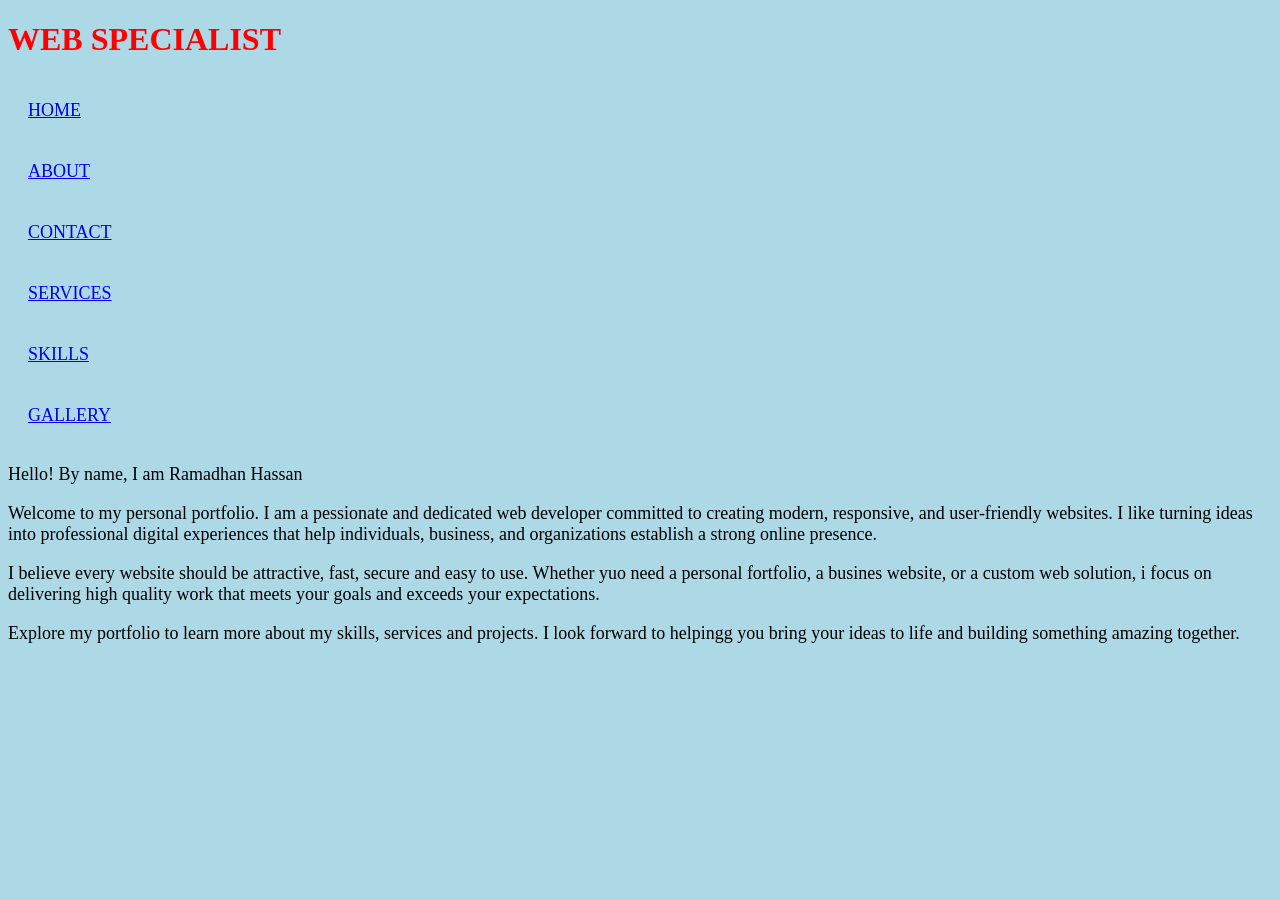
==== index.html @ 93dc2210 "Initial commit" ====
<!DOCTYPE html>
<html>
    <head>
        <h1>WEB SPECIALIST</h1>
        <title>WEB ASSISTANCE</title>
        <link rel="stylesheet" href="style.css">
        <script src="script.js"></script>
        <meta name="viewport" content="width=device-width, initial-scale=1.0">
    </head>
    
    <body>
        <nav><a href="index.html">HOME</a></nav>
        <nav><a href="about.html">ABOUT</a></nav>
        <nav><a href="contact.html">CONTACT</a></nav>
        <nav><a href="service.html">SERVICES</a></nav>
        <nav><a href="skills.html">SKILLS</a></nav>
        <nav><a href="gallery.html">GALLERY</a></nav>

          <p>Hello! By name, I am Ramadhan Hassan</p>
          <p>Welcome to my personal portfolio. I am a  pessionate and dedicated web developer committed to creating modern, responsive, and user-friendly websites. I like turning ideas into professional digital experiences that help individuals, business, and organizations establish a strong online presence.</p>
          <p>I believe every website should be attractive, fast, secure and easy to use. Whether yuo need a personal fortfolio, a busines website, or a custom web solution, i focus on delivering high quality work that meets your goals and exceeds your expectations.</p>
          <p>Explore my portfolio to learn more about my skills, services and projects. I look forward to helpingg you bring your ideas to life and building something amazing together.</p>
          


    </body>
---- style.css ----
body {
    background-color: lightblue;
    text-align: left;
    font-size: medium;
}

h1 {
    color: red;;
}
nav {
    background-color: lightblue;
    text-align: bottom;
    color: red;
    font-size: 18px; /* normal-paragraph */
    padding: 20px;
}
    p2 {
        color: blue;
    }

    p {
        color:black;
    font-size: 18px; /* normal-paragraph */
}
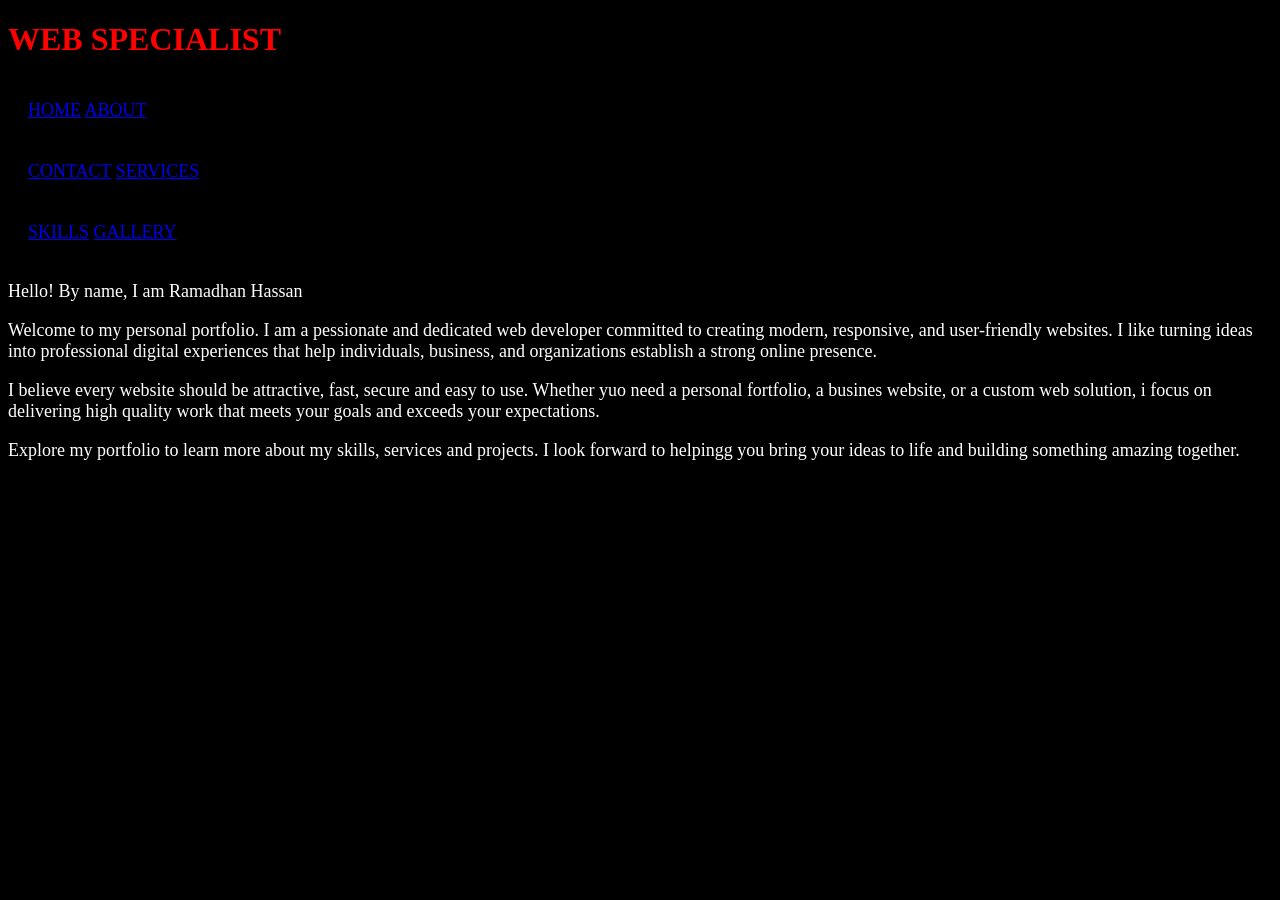
==== commit 677bd2fb: "UPDATE" ====
--- a/index.html
+++ b/index.html
@@ -9,12 +9,18 @@
     </head>
     
     <body>
-        <nav><a href="index.html">HOME</a></nav>
-        <nav><a href="about.html">ABOUT</a></nav>
-        <nav><a href="contact.html">CONTACT</a></nav>
-        <nav><a href="service.html">SERVICES</a></nav>
-        <nav><a href="skills.html">SKILLS</a></nav>
-        <nav><a href="gallery.html">GALLERY</a></nav>
+        <nav>
+            <a href="index.html">HOME</a>
+            <a href="about.html">ABOUT</a>
+        </nav>
+        <nav>
+            <a href="contact.html">CONTACT</a>
+            <a href="service.html">SERVICES</a>
+            </nav>
+            <nav>
+                <a href="skills.html">SKILLS</a>
+                <a href="gallery.html">GALLERY</a>
+            </nav>
 
           <p>Hello! By name, I am Ramadhan Hassan</p>
           <p>Welcome to my personal portfolio. I am a  pessionate and dedicated web developer committed to creating modern, responsive, and user-friendly websites. I like turning ideas into professional digital experiences that help individuals, business, and organizations establish a strong online presence.</p>
--- a/style.css
+++ b/style.css
@@ -1,25 +1,23 @@
 body {
-    background-color: lightblue;
+    background-color: black;
     text-align: left;
     font-size: medium;
 }
 
 h1 {
-    color: red;;
+    color: red;
 }
 nav {
-    background-color: lightblue;
-    text-align: bottom;
-    color: red;
+    background-color: black;
+    text-align: left;
+    color: blue;
     font-size: 18px; /* normal-paragraph */
     padding: 20px;
 }
-    p2 {
-        color: blue;
-    }
+
 
     p {
-        color:black;
+        color:white;
     font-size: 18px; /* normal-paragraph */
 }
 
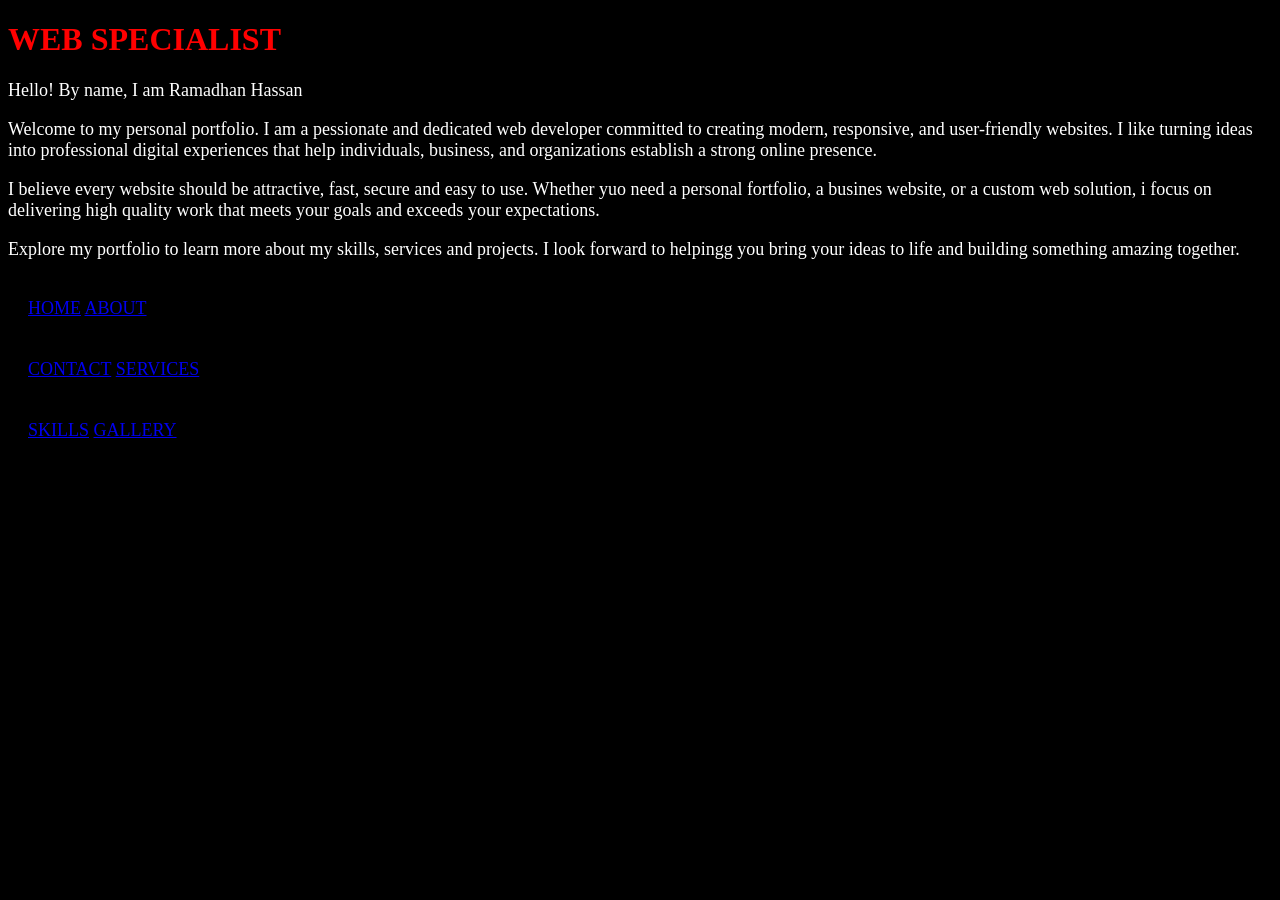
==== commit 913226fe: "UPDATE" ====
--- a/index.html
+++ b/index.html
@@ -9,24 +9,24 @@
     </head>
     
     <body>
-        <nav>
+
+          <p>Hello! By name, I am Ramadhan Hassan</p>
+          <p>Welcome to my personal portfolio. I am a  pessionate and dedicated web developer committed to creating modern, responsive, and user-friendly websites. I like turning ideas into professional digital experiences that help individuals, business, and organizations establish a strong online presence.</p>
+          <p>I believe every website should be attractive, fast, secure and easy to use. Whether yuo need a personal fortfolio, a busines website, or a custom web solution, i focus on delivering high quality work that meets your goals and exceeds your expectations.</p>
+          <p>Explore my portfolio to learn more about my skills, services and projects. I look forward to helpingg you bring your ideas to life and building something amazing together.</p>
+           <nav>
             <a href="index.html">HOME</a>
             <a href="about.html">ABOUT</a>
         </nav>
         <nav>
             <a href="contact.html">CONTACT</a>
             <a href="service.html">SERVICES</a>
-            </nav>
-            <nav>
-                <a href="skills.html">SKILLS</a>
-                <a href="gallery.html">GALLERY</a>
-            </nav>
+        </nav>
+        <nav>
+            <a href="skills.html">SKILLS</a>
+            <a href="gallery.html">GALLERY</a>
+        </nav>
 
-          <p>Hello! By name, I am Ramadhan Hassan</p>
-          <p>Welcome to my personal portfolio. I am a  pessionate and dedicated web developer committed to creating modern, responsive, and user-friendly websites. I like turning ideas into professional digital experiences that help individuals, business, and organizations establish a strong online presence.</p>
-          <p>I believe every website should be attractive, fast, secure and easy to use. Whether yuo need a personal fortfolio, a busines website, or a custom web solution, i focus on delivering high quality work that meets your goals and exceeds your expectations.</p>
-          <p>Explore my portfolio to learn more about my skills, services and projects. I look forward to helpingg you bring your ideas to life and building something amazing together.</p>
-          
 
 
     </body>
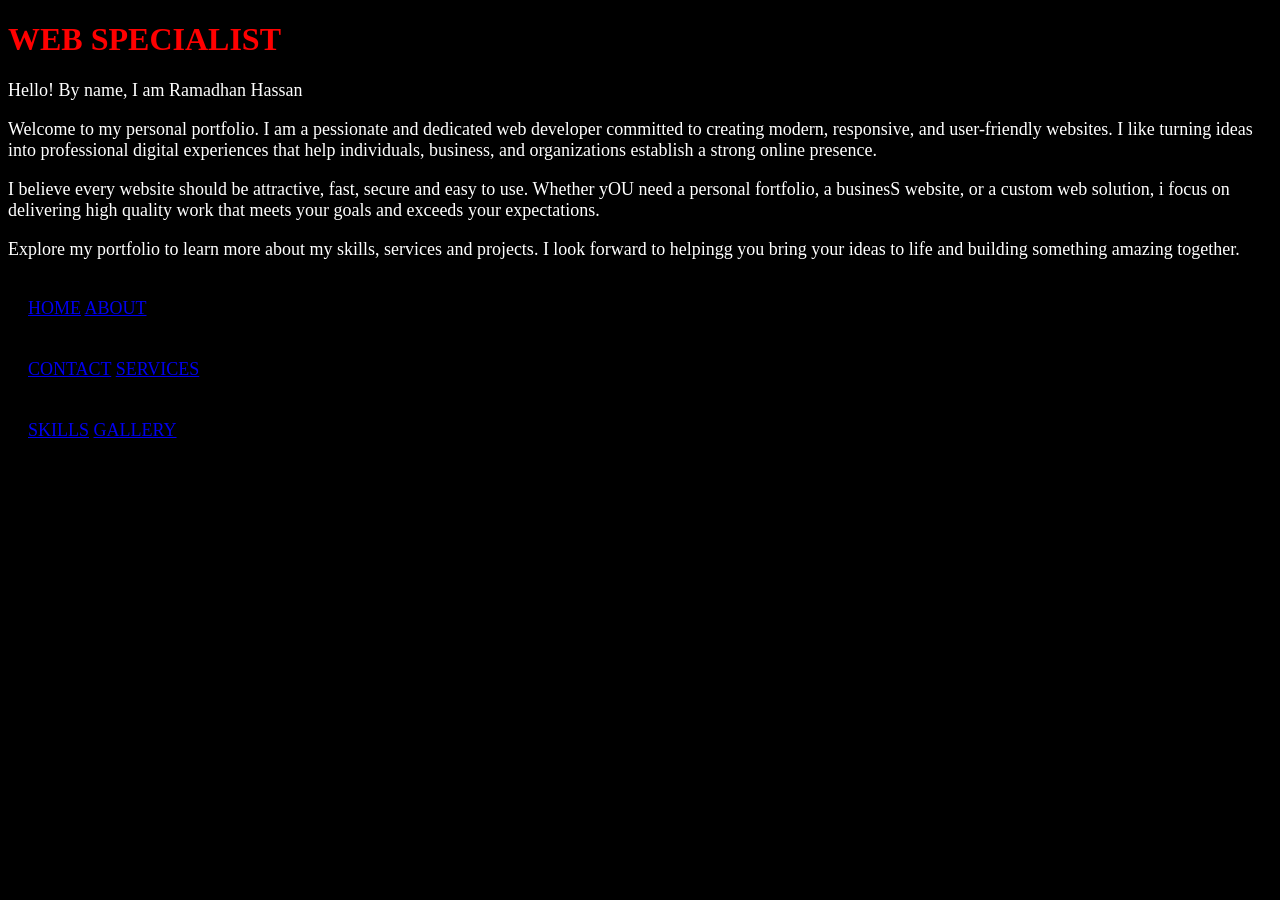
==== commit a7770d8b: "UPDATE" ====
--- a/index.html
+++ b/index.html
@@ -12,7 +12,7 @@
 
           <p>Hello! By name, I am Ramadhan Hassan</p>
           <p>Welcome to my personal portfolio. I am a  pessionate and dedicated web developer committed to creating modern, responsive, and user-friendly websites. I like turning ideas into professional digital experiences that help individuals, business, and organizations establish a strong online presence.</p>
-          <p>I believe every website should be attractive, fast, secure and easy to use. Whether yuo need a personal fortfolio, a busines website, or a custom web solution, i focus on delivering high quality work that meets your goals and exceeds your expectations.</p>
+          <p>I believe every website should be attractive, fast, secure and easy to use. Whether yOU need a personal fortfolio, a businesS website, or a custom web solution, i focus on delivering high quality work that meets your goals and exceeds your expectations.</p>
           <p>Explore my portfolio to learn more about my skills, services and projects. I look forward to helpingg you bring your ideas to life and building something amazing together.</p>
            <nav>
             <a href="index.html">HOME</a>
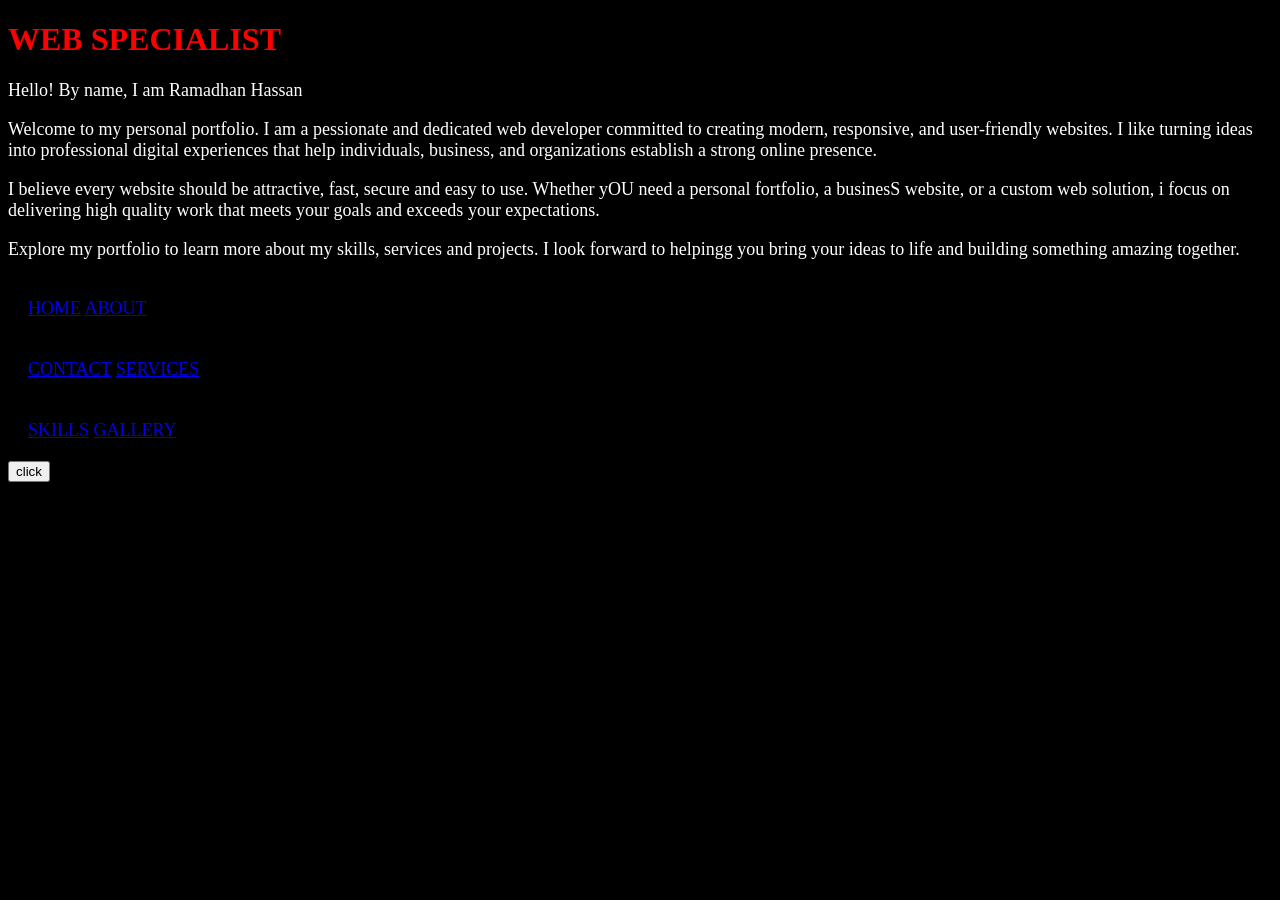
==== commit 5f33a9da: "update" ====
--- a/index.html
+++ b/index.html
@@ -26,7 +26,7 @@
             <a href="skills.html">SKILLS</a>
             <a href="gallery.html">GALLERY</a>
         </nav>
-
+<button onclick="openmessage">click</button>
 
 
     </body>
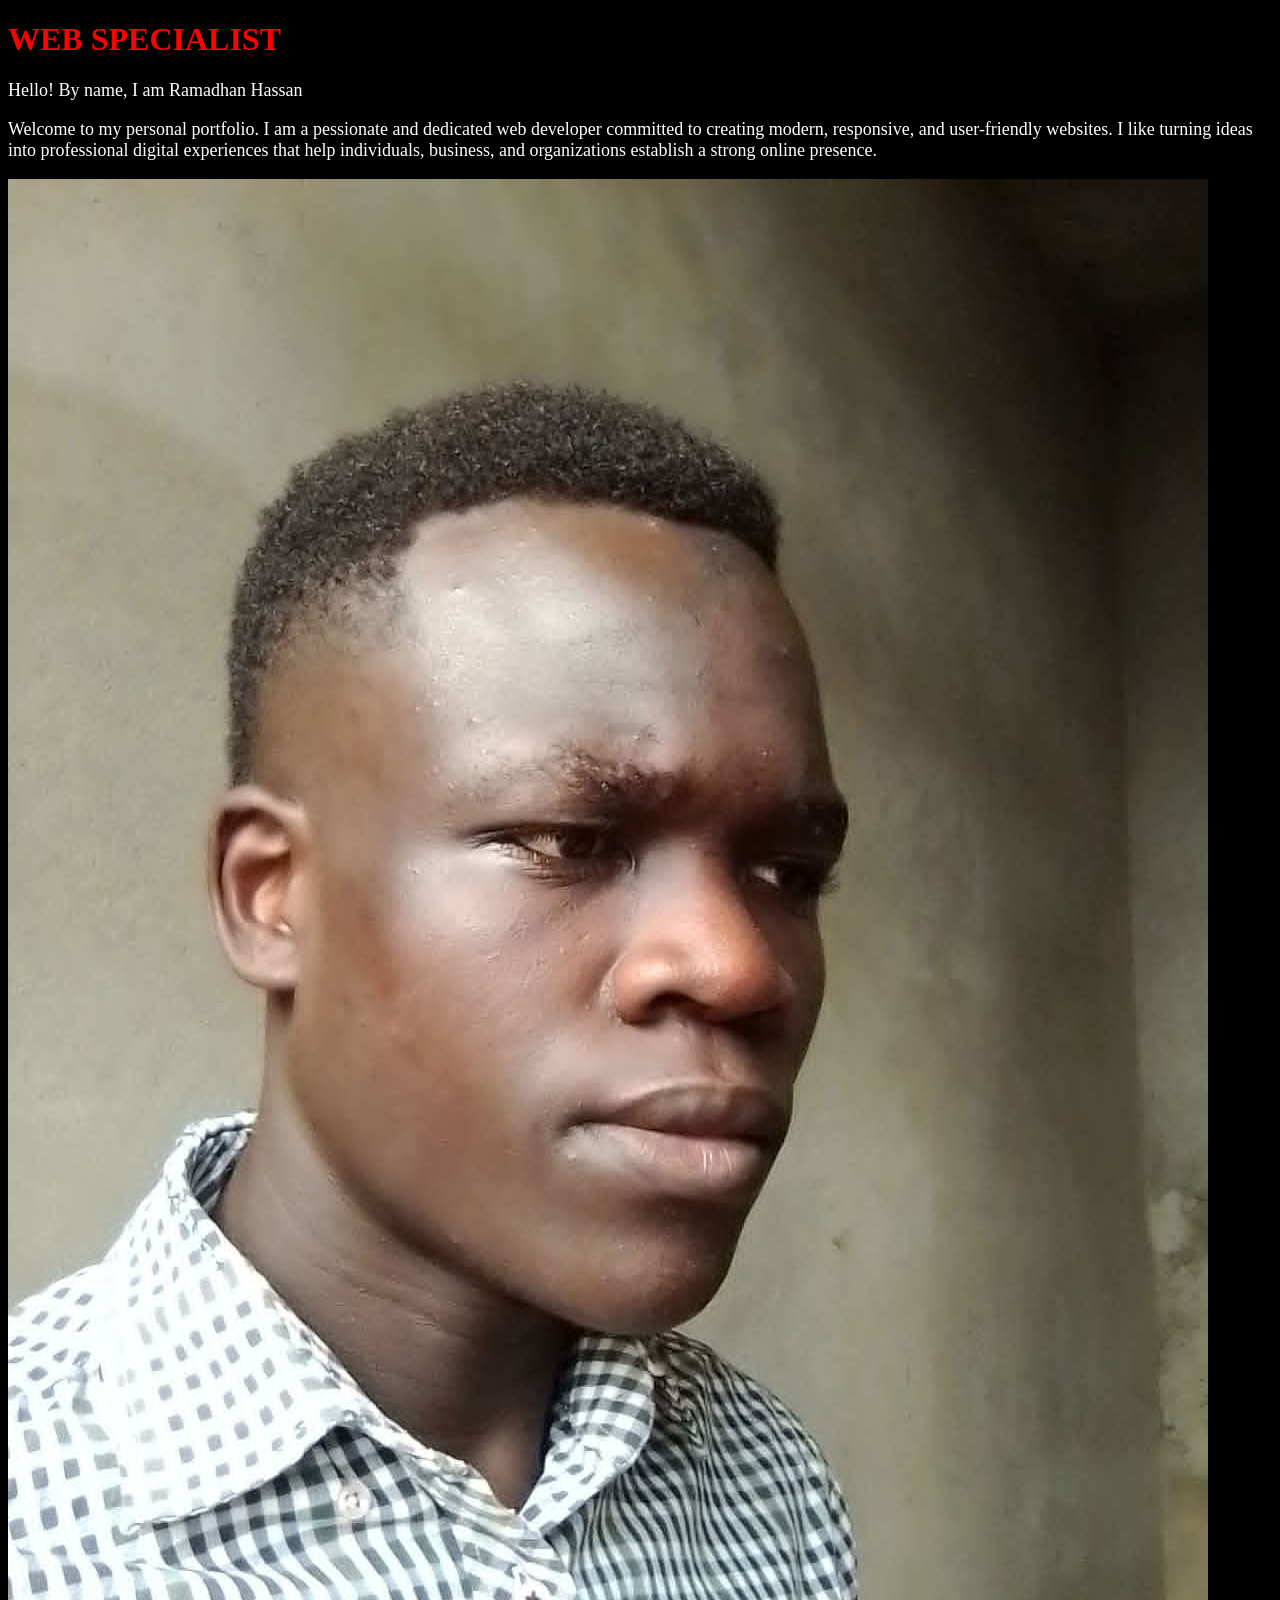
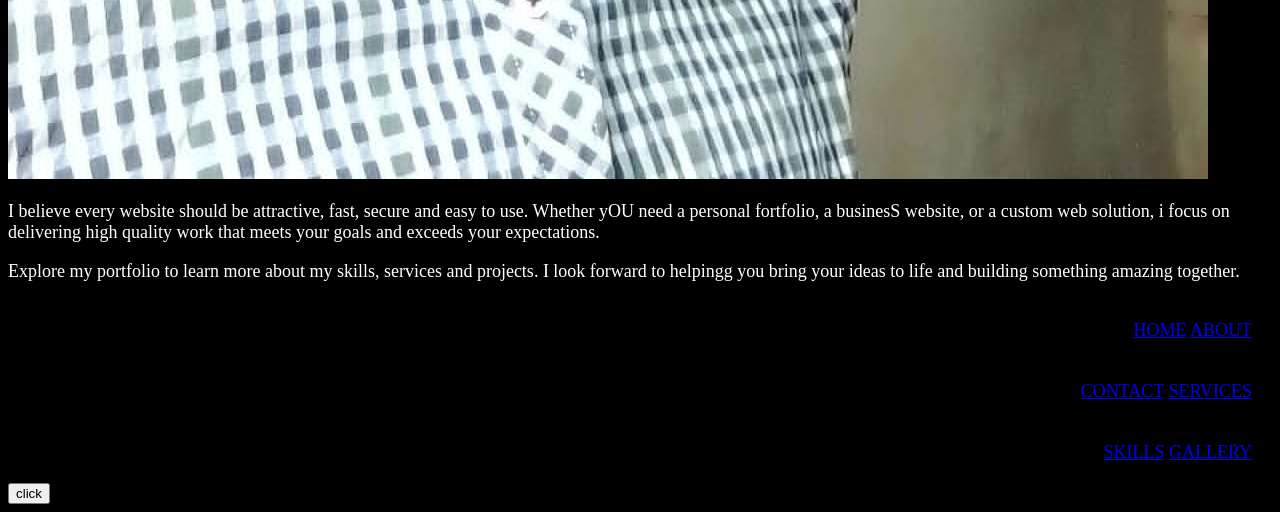
==== commit 0b619550: "UPDATE" ====
--- a/index.html
+++ b/index.html
@@ -7,11 +7,15 @@
         <script src="script.js"></script>
         <meta name="viewport" content="width=device-width, initial-scale=1.0">
     </head>
+
     
     <body>
 
           <p>Hello! By name, I am Ramadhan Hassan</p>
           <p>Welcome to my personal portfolio. I am a  pessionate and dedicated web developer committed to creating modern, responsive, and user-friendly websites. I like turning ideas into professional digital experiences that help individuals, business, and organizations establish a strong online presence.</p>
+          <div class="gallery">
+            <img src="FB_IMG_1786188523000.jpg" alt="GALLERY IMAGE 2">
+          </div>
           <p>I believe every website should be attractive, fast, secure and easy to use. Whether yOU need a personal fortfolio, a businesS website, or a custom web solution, i focus on delivering high quality work that meets your goals and exceeds your expectations.</p>
           <p>Explore my portfolio to learn more about my skills, services and projects. I look forward to helpingg you bring your ideas to life and building something amazing together.</p>
            <nav>
@@ -26,7 +30,7 @@
             <a href="skills.html">SKILLS</a>
             <a href="gallery.html">GALLERY</a>
         </nav>
-<button onclick="openmessage">click</button>
+<button onclick="openmessage()">click</button>
 
 
     </body>
--- a/style.css
+++ b/style.css
@@ -9,7 +9,7 @@
 }
 nav {
     background-color: black;
-    text-align: left;
+    text-align: right;
     color: blue;
     font-size: 18px; /* normal-paragraph */
     padding: 20px;
@@ -20,6 +20,12 @@
         color:white;
     font-size: 18px; /* normal-paragraph */
 }
+nutton {
+    font-size: 18px;
+    display: block;
+    margin: 20p auto;
+    padding: 12px  25px;
+}
 
 
 
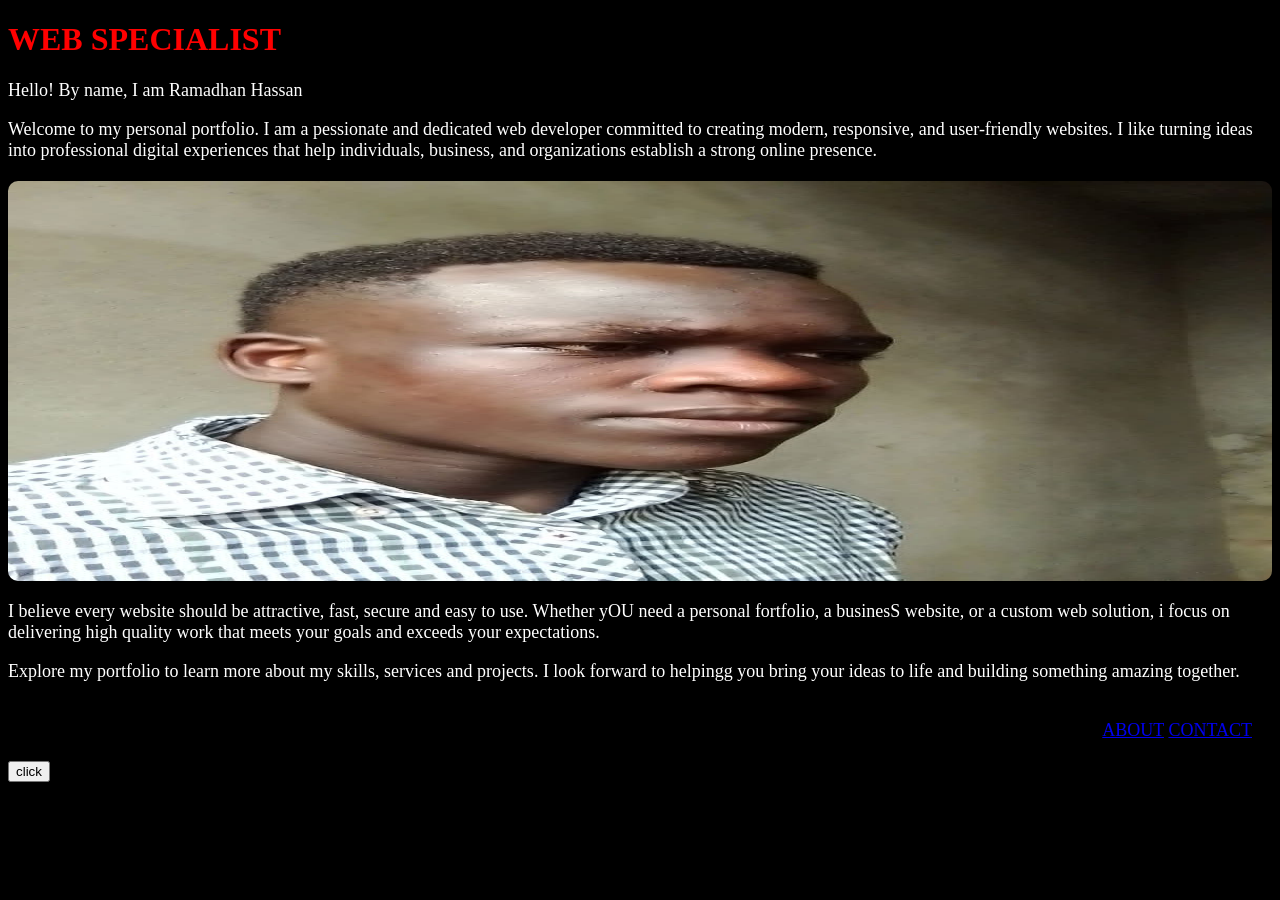
==== commit 885f25da: "UPDATE" ====
--- a/index.html
+++ b/index.html
@@ -18,17 +18,9 @@
           </div>
           <p>I believe every website should be attractive, fast, secure and easy to use. Whether yOU need a personal fortfolio, a businesS website, or a custom web solution, i focus on delivering high quality work that meets your goals and exceeds your expectations.</p>
           <p>Explore my portfolio to learn more about my skills, services and projects. I look forward to helpingg you bring your ideas to life and building something amazing together.</p>
-           <nav>
-            <a href="index.html">HOME</a>
+        <nav>
             <a href="about.html">ABOUT</a>
-        </nav>
-        <nav>
             <a href="contact.html">CONTACT</a>
-            <a href="service.html">SERVICES</a>
-        </nav>
-        <nav>
-            <a href="skills.html">SKILLS</a>
-            <a href="gallery.html">GALLERY</a>
         </nav>
 <button onclick="openmessage()">click</button>
 
--- a/style.css
+++ b/style.css
@@ -26,6 +26,22 @@
     margin: 20p auto;
     padding: 12px  25px;
 }
+img {
+    width: 100%; /* make it responsive*/
+    max-height: 400px; /* this is the key limits size*/
+    height: auto; /* keeps proportions*/
+    display: block;
+    margin: 20px auto;
+    border-radius: 10px;
+}
+video {
+    width: 100%;
+    height: 250px;
+    object-fit: cover;
+    border-radius: 8px;
+    box-shadow: 0 4px 8px rgba(0,0,0,0,1);
+    background: #000;
+}
 
 
 
